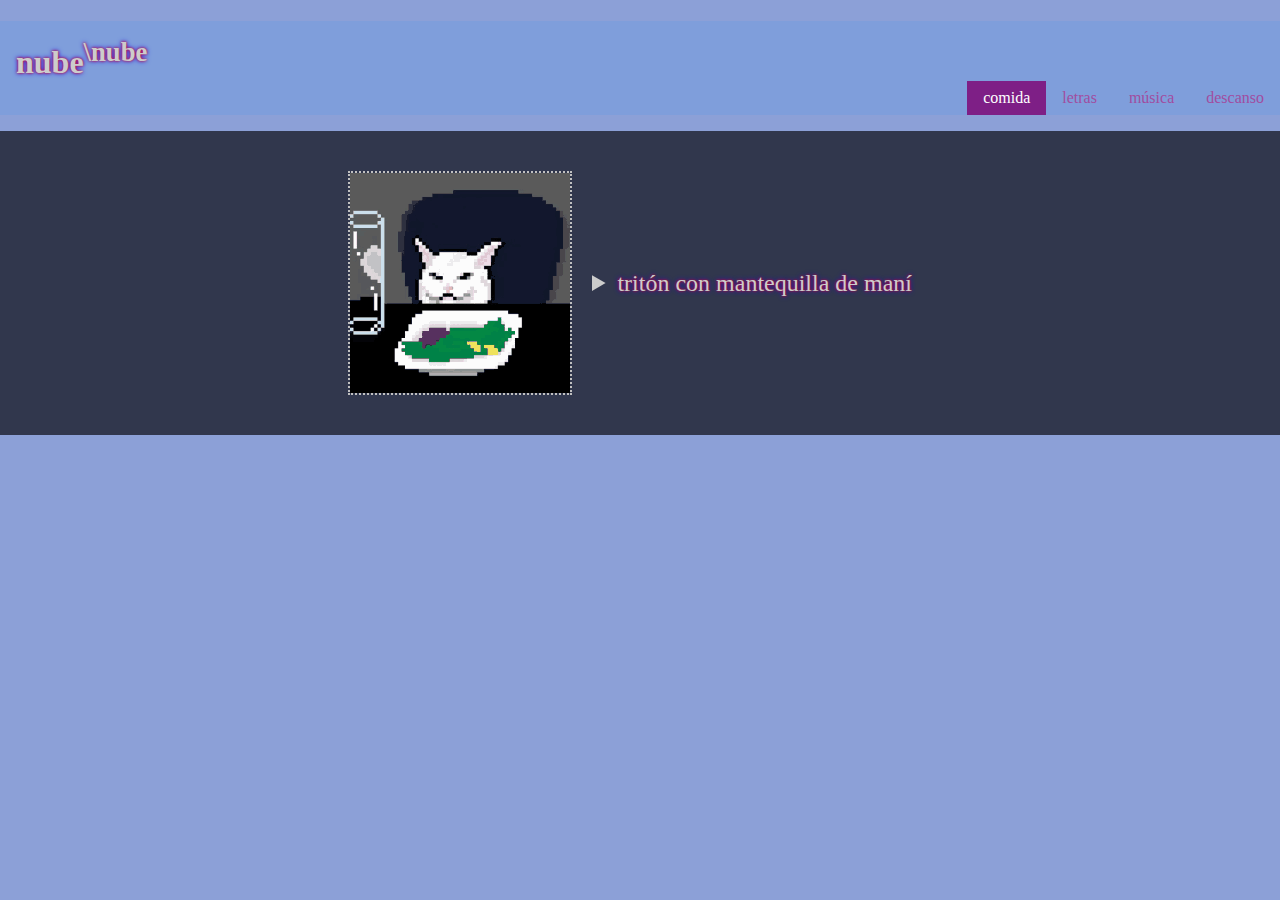
==== comida.html @ b324d721 "init. hay algunos gifs de sobra" ====
<!DOCTYPE html>

<html lang="en">
    <head>
        <meta name="viewport" content="width=device-width, initial-scale=1, maximum-scale=1, user-scalable=0">

        <link rel="stylesheet" href="https://cdn.jsdelivr.net/npm/bootstrap@4.5.3/dist/css/bootstrap.min.css" integrity="sha384-TX8t27EcRE3e/ihU7zmQxVncDAy5uIKz4rEkgIXeMed4M0jlfIDPvg6uqKI2xXr2" crossorigin="anonymous">
        <script src="https://code.jquery.com/jquery-3.5.1.slim.min.js" integrity="sha384-DfXdz2htPH0lsSSs5nCTpuj/zy4C+OGpamoFVy38MVBnE+IbbVYUew+OrCXaRkfj" crossorigin="anonymous"></script>
        <script src="https://cdn.jsdelivr.net/npm/bootstrap@4.5.3/dist/js/bootstrap.bundle.min.js" integrity="sha384-ho+j7jyWK8fNQe+A12Hb8AhRq26LrZ/JpcUGGOn+Y7RsweNrtN/tE3MoK7ZeZDyx" crossorigin="anonymous"></script>
        <link href="styles.css" rel="stylesheet">
        <title>welwelwelwelWEL</title>
    </head>
    <body>
        <nav>
            <h1>
                nube<sup>\nube</sup>
            </h1>
            <ul>
                <li>
                    <a href='index.html'>descanso</a>
                </li>
                <li>
                    <a href='musica.html'>música</a>
                </li>
                <li>
                    <a href='letras.html'>letras</a>
                </li>
                <li>
                    <a href='#' class='active'>comida</a>
                </li>
            </ul>
        </nav>
        <article class="container flex-comida-container">
            <img alt="pizza" class="comigiflex flex-comida" id="gatopizza" src="/img/foodcat.gif" style="width: 60%">
            <details>
                <summary>
                    tritón con mantequilla de maní
                </summary>
                <table>
                    <tr>
                        <th>
                            ingrediente
                        </th>
                        <th>
                            cantidad
                        </th>
                    </tr>
                    <tr>
                        <td>
                            tritón
                        </td>
                        <td>
                            11 (una porción)
                        </td>
                    </tr>
                    <tr>
                        <td>
                            mantequilla de maní
                        </td>
                        <td>
                            once cucharadas
                        </td>
                    </tr>
                </table>
                <p id="marginizartop">
                    primero debes abrir delicadamente la galleta, cuidando de no romper una de sus caras. para esto, trata de concentrar la fuerza en torcer la galleta, como si uno de sus lados fuese una tapa de botella. al mismo tiempo, no debes apretarla muy fuerte, ya que esta es la causa más común de fractura tritoneana en latinoamérica<sup>1</sup>
                </p>
                <p>
                    si tienes problemas para abrir la galleta, puedes pedirle ayuda a tu terapeuta. en su defecto, te dejo el siguiente videotutorial para abrir galletas usando solo materiales caseros n.n
                </p>
                <iframe src="https://www.youtube.com/embed/OSzx7G0v4Xk">
                </iframe>
                <p id="marginizartop">
                    después hay que volver a juntar las partes untando la mantequilla en medio en verdad no es tan complicado no sé qué más podrías esperar de esta receta pero eso yapo que esti bien xau :p
                </p>
            </details>
        </article>
    </body>
</html>
---- styles.css ----
::selection {
    color: yellow;
    background-color: rgba(0, 0, 0, 0.4);
}

body {
    font-family: Verdana;
    background-color: #8ca0d7;
    background-image: url('img/fondolento.gif');
    background-size: cover;
    height: auto;;
    padding: 0;
    margin: 0;
}

nav ul {
    list-style-type: none;
    overflow: hidden;
    margin: 0;
    padding: 0;
    background-color: rgba(23,143,531,0.1);
}

nav h1 {
    text-shadow: 0 0 3px #FF0000, 0 0 5px #0000FF;
    color: #ccc;
    background-color: rgba(23,143,531,0.1);
    margin-bottom: 0;
    padding-left: 16px;
    padding-top: 16px;
    padding-bottom: 0px;
}

li a {
    float: right;
    display: block;
    color: #a14da0;
    padding: 8px 16px;
    text-decoration: none !important;
    text-align: center;
}

li a:hover:not(.active) {
    background-color: #9d79bc;
    color: white;
}

li a.active {
    background-color: #7e1f86;
    color: white;
}

.container {
    padding: 40px 60px;
    background-color: rgba(10, 10, 19, 0.7);
    height: auto;
    margin-top: 1em;
}

article {
    color: #ccc;
    text-shadow: 0 0 3px #FF0000, 0 0 5px #0000FF;
}

article h3 {
    text-align: center;
}

.img-center {
    display: block;
    margin-left: auto;
    margin-right: auto;
    width: 100%;
}

table, th, td {
    padding: 5px;
    margin: 20px;
    margin-left: 0;
    border: 1px solid white; 
    border-collapse: collapse;
}

table {
    width: auto;
    margin: 0 auto;
}

th {
    text-align: center;
}

td {
    padding: 5px 10px;
}

iframe {
    display: block;
    margin: 0 auto;
    border: 0;
}

summary {
    font-size: x-large;
    margin: 20px;
}

#marginizartop {
    margin-top: 20px;
}

.flex-container {
    display: flex;
    flex-direction: row;
    flex-wrap: wrap;
    justify-content: center;
    align-items: center;
}

.flex-gif {
    padding: 20px;
    width: 50vh;
}

.flex-p {
    flex: 1 1 0px;
    padding: 20px;
    width: 400px;
}

.flex-vert-cont {
    display: flex;
    flex-direction: column;
    align-items: center;
    box-shadow: 0 4px 8px 0 rgba(0, 0, 0, 0.2), 0 6px 20px 0 rgba(0, 0, 0, 0.19);

}
.let {
    background-color: rgb(40,41,41);
    font-size: 80%;
    padding: 20px;
    width: 50vh;
    text-align: justify;
    margin-bottom: 0;
    box-shadow: 0 0 25px rgba(124,0,0,0.2), 0 0 80px rgba(0,0,124,0.5), 0 0 10px rgba(90,90,90,0.7);
    border-radius: 30px;
}

.flex-comida-container {
    display: flex;
    flex-wrap: wrap;
    justify-content: center;
    align-items: center;
}

.comigiflex {
    flex: 0 1 0;
}

#rip {
    position: fixed;
    right: 10px;;
    bottom: 10px;
    height: 20px;
    font-size: 0.5em;
}

button {
    width: auto;
    background-color: rgba(255, 100, 100, 0.5);
    color: black;
    font-weight: bold;
}

.nopadtop {
    padding-top: 0;
}

label {
    color: #ccc;
    text-shadow: 0 0 3px #ff0000, 0 0 5px #0000ff;
}

.caps {
    position: sticky;
    top: 0;
    background-color: rgba(50, 50, 95, 0.5);
    width: 80%;
    border-radius: 20px;
    padding: 2px;
}

.caps a {
    color: #ccc;
    text-shadow: 0 0 3px #FF0000, 0 0 5px #0000FF;
}

.caps a:hover {
    color: white;
    text-shadow: none;
    text-decoration: none;
}

#nomargtop {
    margin-top: 0;
}

#nopadbot {
    padding-bottom: 0;
    border-radius: 30px;
}

#ayanami-rei {
    border-radius: 500px;
}

#gatopizza {
    border: 2px dotted silver;
}

select {
    color: #ccc;
    text-shadow: 0 0 3px #FF0000, 0 0 5px #0000FF;
    border: 0;
    background-color: rgba(10, 10, 19, 0.7);
}
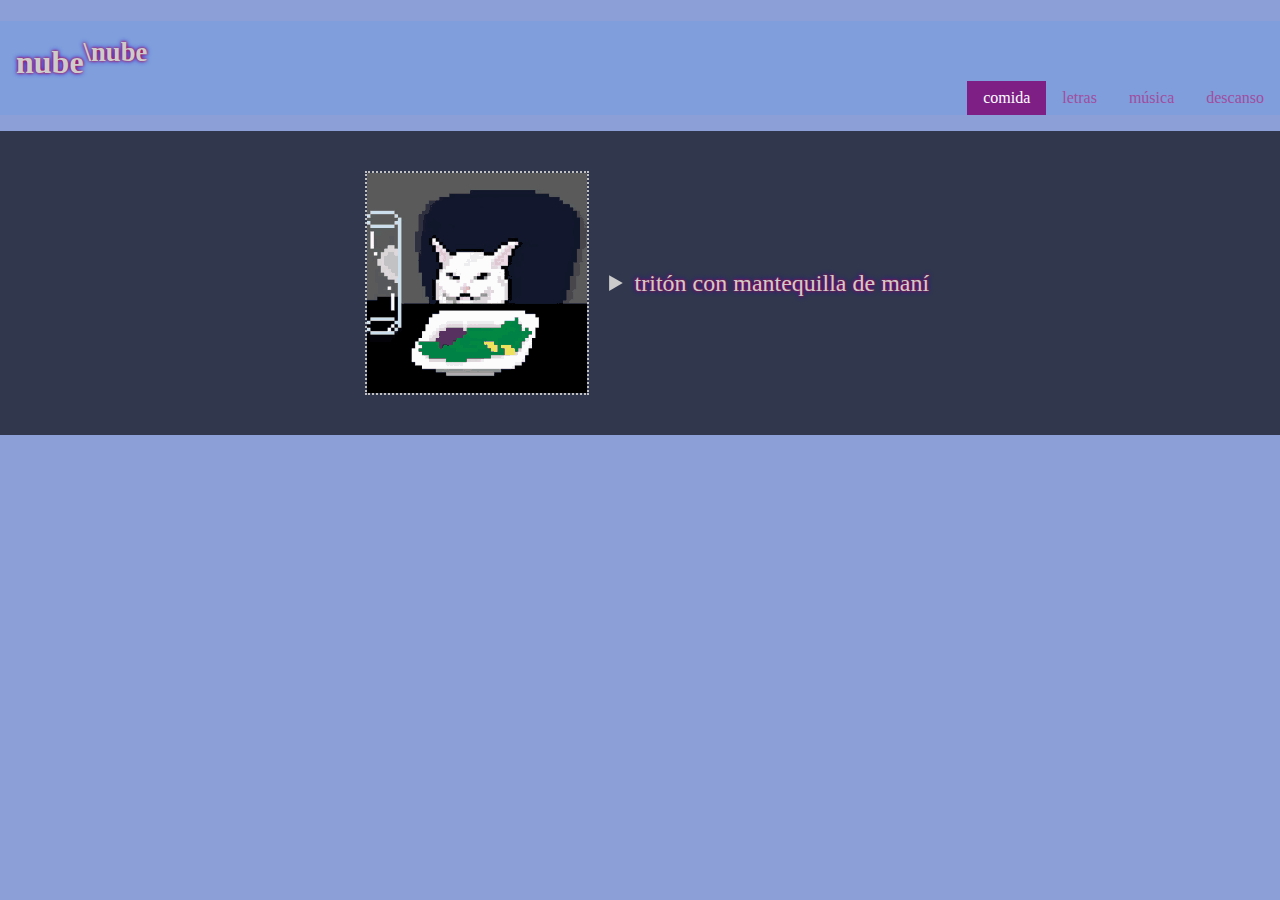
==== commit 79c9109b: "chequeo markup online" ====
--- a/comida.html
+++ b/comida.html
@@ -31,6 +31,7 @@
             </ul>
         </nav>
         <article class="container flex-comida-container">
+            <h3 style="visibility:hidden">hola</h3>
             <img alt="pizza" class="comigiflex flex-comida" id="gatopizza" src="/img/foodcat.gif" style="width: 60%">
             <details>
                 <summary>
@@ -62,7 +63,7 @@
                         </td>
                     </tr>
                 </table>
-                <p id="marginizartop">
+                <p class="marginizartop">
                     primero debes abrir delicadamente la galleta, cuidando de no romper una de sus caras. para esto, trata de concentrar la fuerza en torcer la galleta, como si uno de sus lados fuese una tapa de botella. al mismo tiempo, no debes apretarla muy fuerte, ya que esta es la causa más común de fractura tritoneana en latinoamérica<sup>1</sup>
                 </p>
                 <p>
@@ -70,7 +71,7 @@
                 </p>
                 <iframe src="https://www.youtube.com/embed/OSzx7G0v4Xk">
                 </iframe>
-                <p id="marginizartop">
+                <p class="marginizartop">
                     después hay que volver a juntar las partes untando la mantequilla en medio en verdad no es tan complicado no sé qué más podrías esperar de esta receta pero eso yapo que esti bien xau :p
                 </p>
             </details>
--- a/styles.css
+++ b/styles.css
@@ -6,7 +6,7 @@
 body {
     font-family: Verdana;
     background-color: #8ca0d7;
-    background-image: url('img/fondolento.gif');
+    background-image: url('/img/fondolento.gif');
     background-size: cover;
     height: auto;;
     padding: 0;
@@ -105,7 +105,7 @@
     margin: 20px;
 }
 
-#marginizartop {
+.marginizartop {
     margin-top: 20px;
 }
 
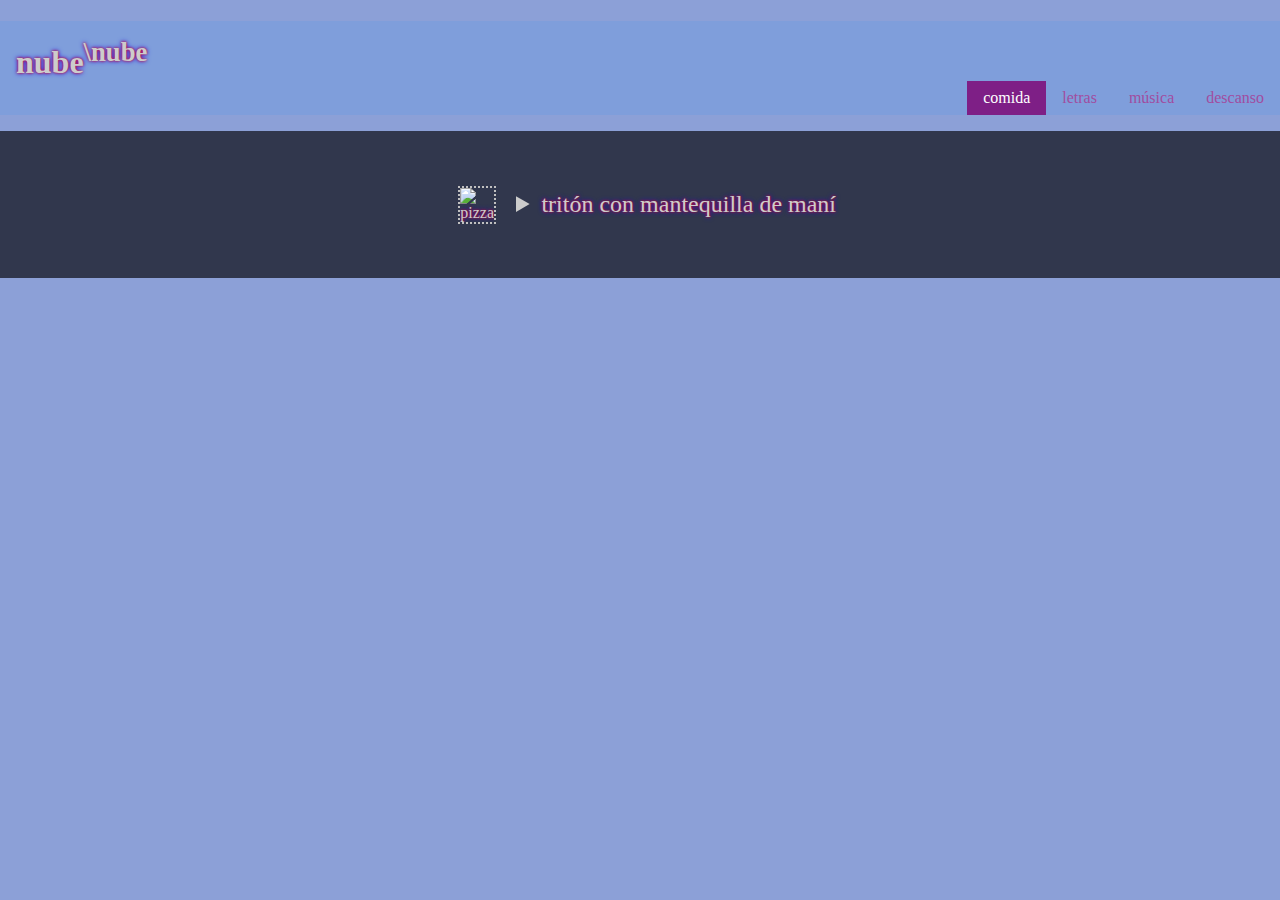
==== commit 007d2fef: "cambio de urls para compatibilidad con github pages" ====
--- a/comida.html
+++ b/comida.html
@@ -32,7 +32,7 @@
         </nav>
         <article class="container flex-comida-container">
             <h3 style="visibility:hidden">hola</h3>
-            <img alt="pizza" class="comigiflex flex-comida" id="gatopizza" src="/img/foodcat.gif" style="width: 60%">
+            <img alt="pizza" class="comigiflex flex-comida" id="gatopizza" src="/juampiiiiii/img/foodcat.gif" style="width: 60%">
             <details>
                 <summary>
                     tritón con mantequilla de maní
--- a/styles.css
+++ b/styles.css
@@ -6,7 +6,7 @@
 body {
     font-family: Verdana;
     background-color: #8ca0d7;
-    background-image: url('/img/fondolento.gif');
+    background-image: url('juampiiiiii/img/fondolento.gif');
     background-size: cover;
     height: auto;;
     padding: 0;
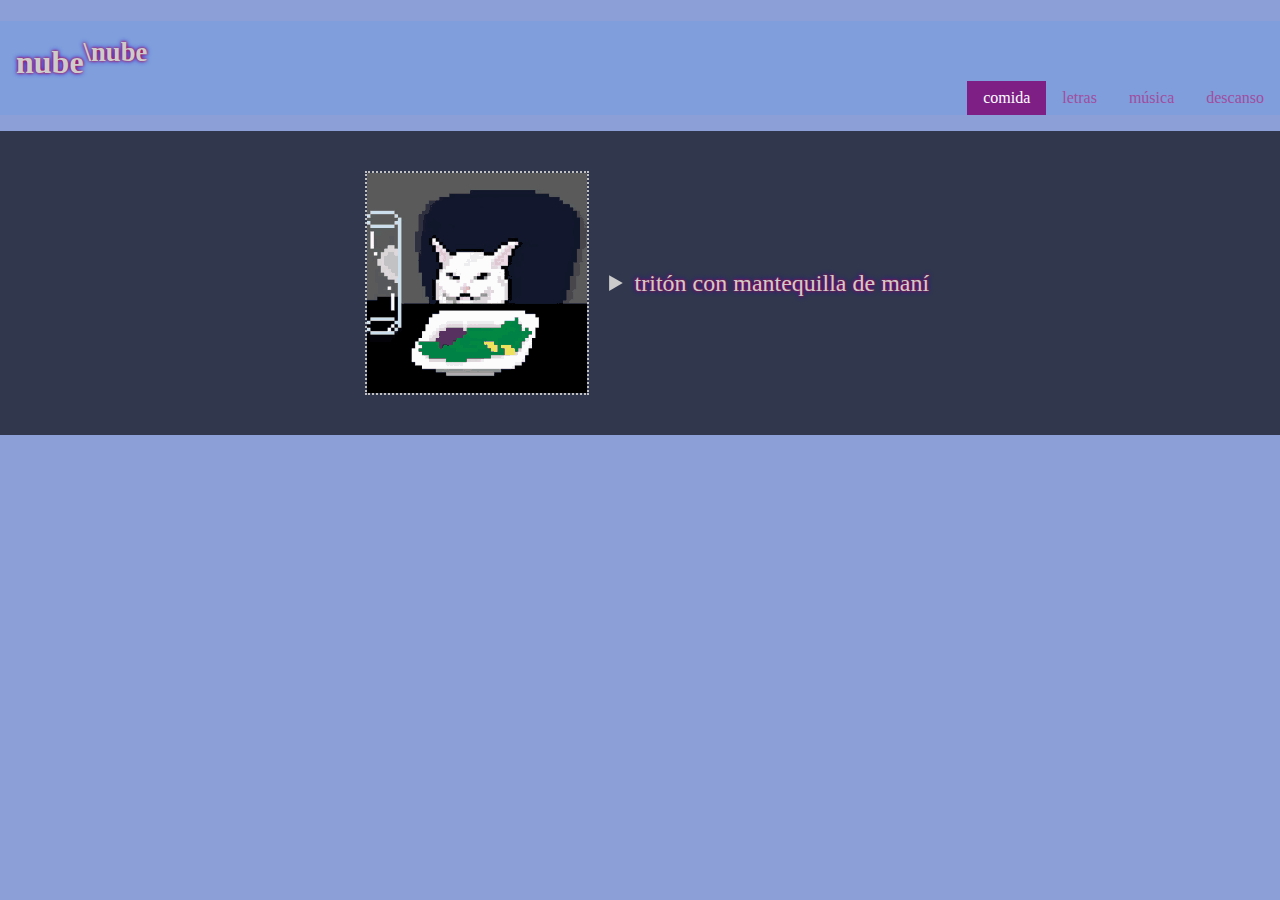
==== commit a044164e: "ahora siiii XD urls arregladas" ====
--- a/comida.html
+++ b/comida.html
@@ -32,7 +32,7 @@
         </nav>
         <article class="container flex-comida-container">
             <h3 style="visibility:hidden">hola</h3>
-            <img alt="pizza" class="comigiflex flex-comida" id="gatopizza" src="/juampiiiiii/img/foodcat.gif" style="width: 60%">
+            <img alt="pizza" class="comigiflex flex-comida" id="gatopizza" src="img/foodcat.gif" style="width: 60%">
             <details>
                 <summary>
                     tritón con mantequilla de maní
--- a/styles.css
+++ b/styles.css
@@ -6,7 +6,7 @@
 body {
     font-family: Verdana;
     background-color: #8ca0d7;
-    background-image: url('juampiiiiii/img/fondolento.gif');
+    background-image: url('img/fondolento.gif');
     background-size: cover;
     height: auto;;
     padding: 0;
